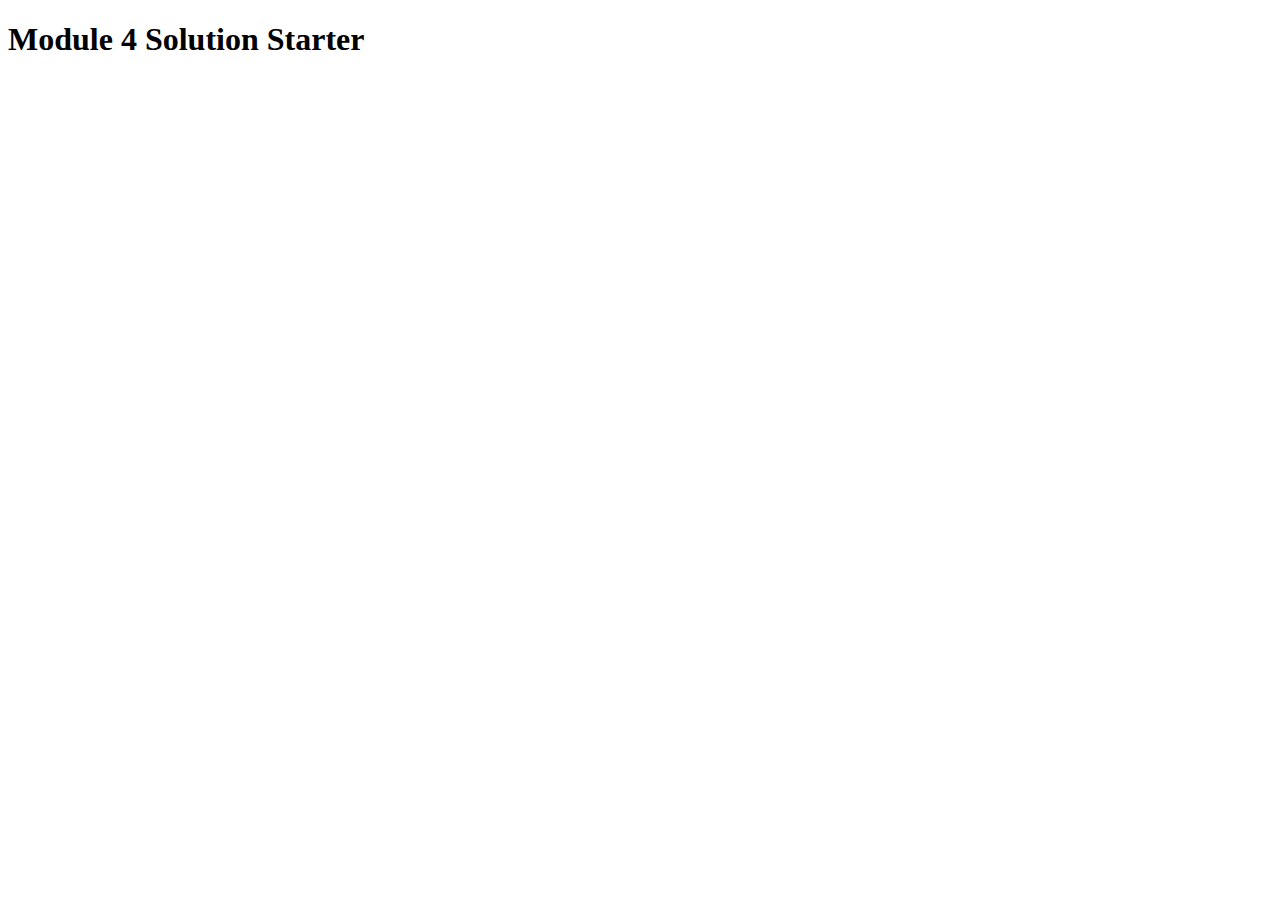
==== module4-solution/index.html @ 463f2667 "change" ====
<!DOCTYPE html>
<html>
<head>
  <meta charset="utf-8">
  <title>Module 4 Solution Starter</title>
  <script src="SpeakHello.js"></script>
  <script src="SpeakGoodBye.js"></script>
  <script src="script.js"></script>
</head>
<body>
  <h1>Module 4 Solution Starter</h1>
</body>
</html>
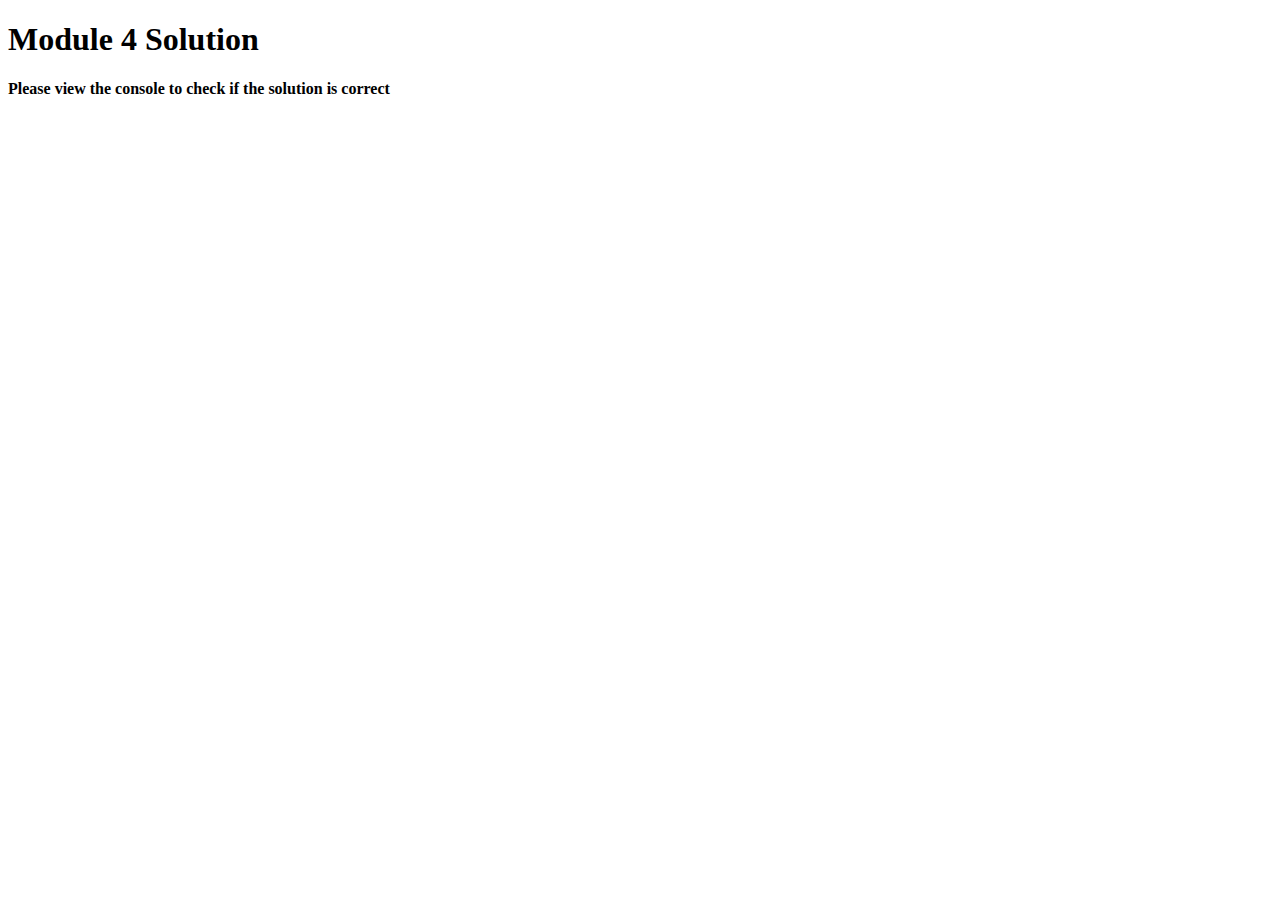
==== commit a0db9d13: "change" ====
--- a/module4-solution/index.html
+++ b/module4-solution/index.html
@@ -2,12 +2,14 @@
 <html>
 <head>
   <meta charset="utf-8">
-  <title>Module 4 Solution Starter</title>
+  <title>Module 4 Solution </title>
   <script src="SpeakHello.js"></script>
   <script src="SpeakGoodBye.js"></script>
   <script src="script.js"></script>
 </head>
 <body>
-  <h1>Module 4 Solution Starter</h1>
+  <h1>Module 4 Solution</h1>
+  <h4>Please view the console to check if the solution is correct</h4>
+</body>
 </body>
 </html>
